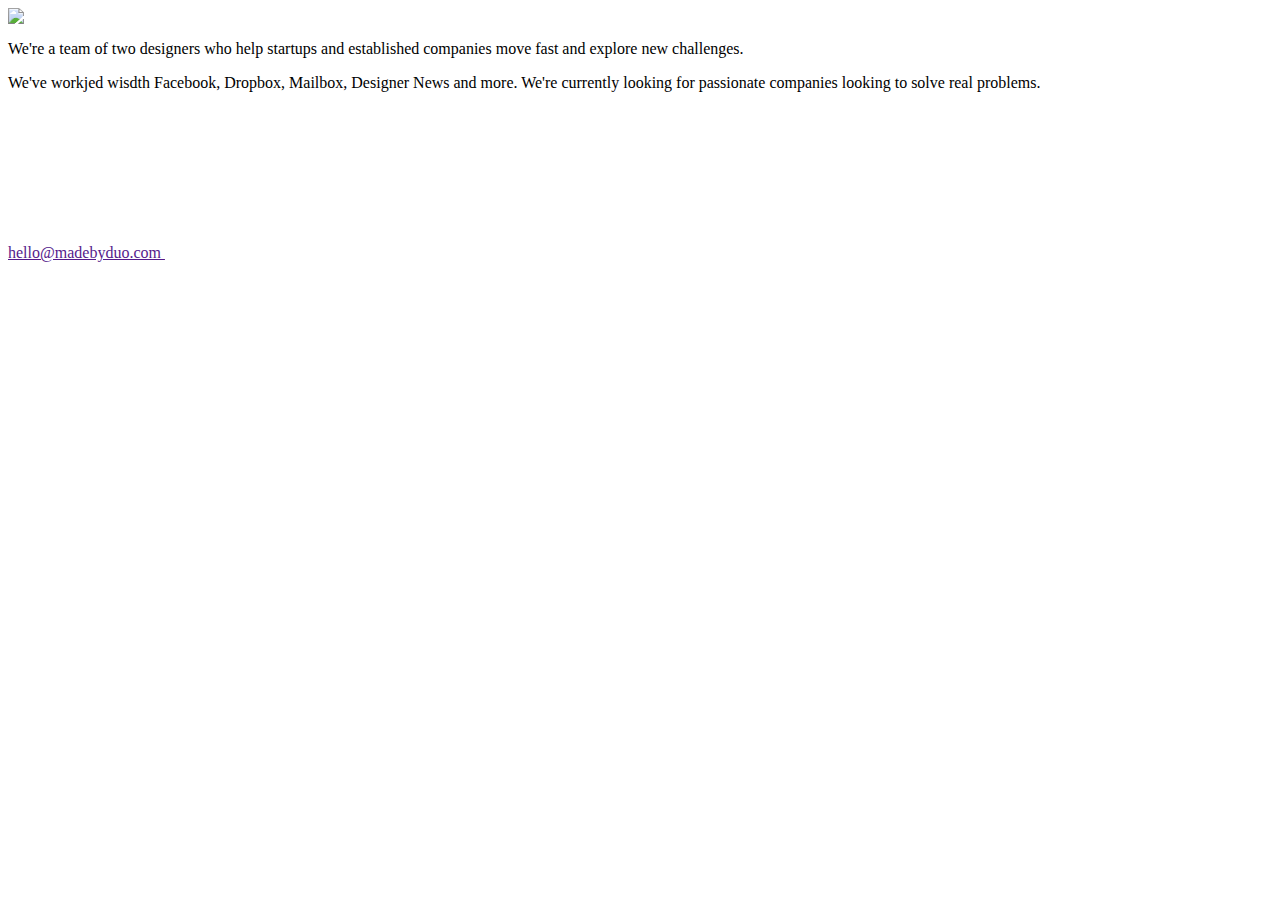
==== index.html @ 7e7b4056 "asd" ====
<html>
<head>
<title>Duo Digital Design Studio</title>
<link rel="stylesheet" href="css/index.css?ver=1.0">
<meta name="viewport" content="width=device-width, initial-scale=1">
<!-- Fav Icon -->
<link rel="icon" type="image/png" href="favicon-32x32.png" sizes="32x32" />
<link rel="icon" type="image/png" href="favicon-16x16.png" sizes="16x16" />
<!-- Content Meta Tags -->
<meta property="og:site_name" content="Duo, a Digital Design Studio."/>
<meta property="og:description" content="Duo is a small digital design studio helping established companies and startups move fast and explore new challenges."/>
<meta property="og:image" content="preview.jpg">
</head>
<body>
	<div class="cont">
		<header>
			<img src="images/logo.svg" />
		</header>
		<div class="whitespace"></div>
		<section>
			<p>We're a team of two designers who help startups and established companies move fast and explore new challenges.</p>
			<p>We've workjed wisdth Facebook, Dropbox, Mailbox, Designer News and more. We're currently looking for passionate companies looking to solve real problems.</p>
			<a href="" class="link">
				hello@madebyduo.com
				<svg class="underline">
			      	<path d="" class="underline--path">
			        	<animate attributeName="d" dur="0.3s" begin="indefinite" fill="freeze" class="underline--animation"></animate>
			      	</path>
		      </svg>
			</a>
		</section>
	</div>
	<div class="bg-cont">
		<div class="bg"></div>
	</div>
	<script src="js/jquery.js"></script>
	<script src="js/zag-underline.js"></script>
</body>
</html>
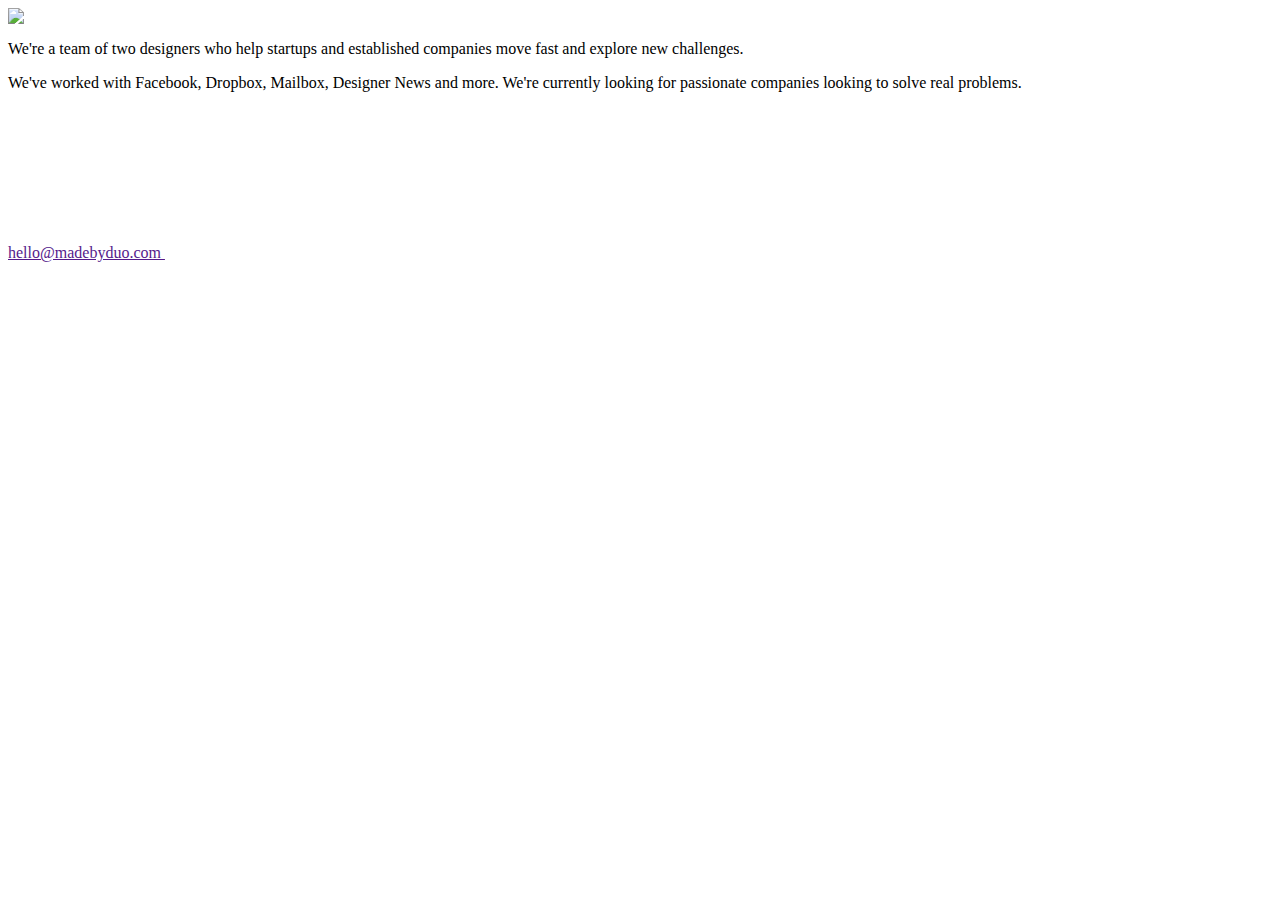
==== commit c24ceaca: "Update index.html" ====
--- a/index.html
+++ b/index.html
@@ -19,7 +19,7 @@
 		<div class="whitespace"></div>
 		<section>
 			<p>We're a team of two designers who help startups and established companies move fast and explore new challenges.</p>
-			<p>We've workjed wisdth Facebook, Dropbox, Mailbox, Designer News and more. We're currently looking for passionate companies looking to solve real problems.</p>
+			<p>We've worked with Facebook, Dropbox, Mailbox, Designer News and more. We're currently looking for passionate companies looking to solve real problems.</p>
 			<a href="" class="link">
 				hello@madebyduo.com
 				<svg class="underline">
@@ -36,4 +36,4 @@
 	<script src="js/jquery.js"></script>
 	<script src="js/zag-underline.js"></script>
 </body>
-</html>+</html>
